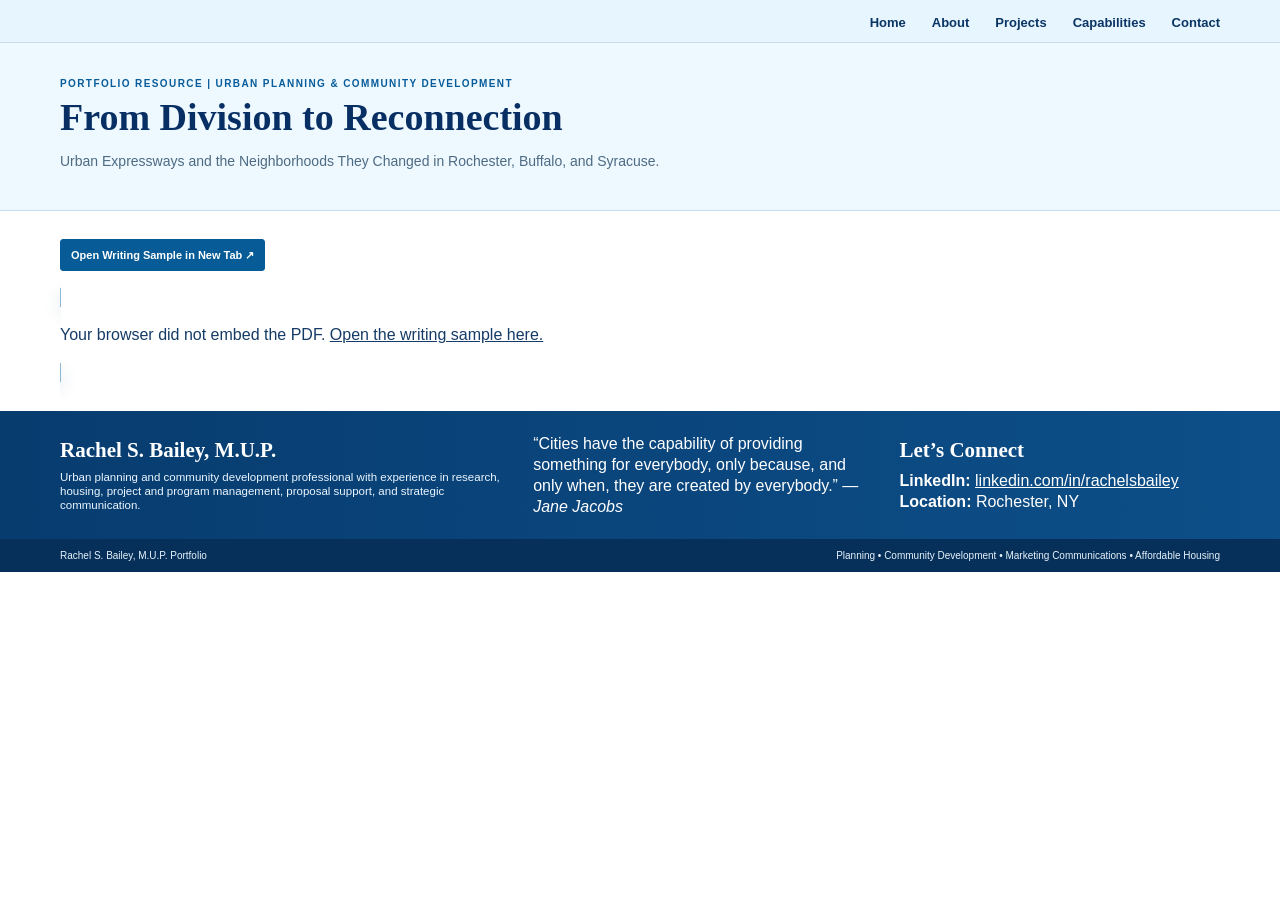
==== writing-sample.html @ 6c190ffd "Add writing sample page" ====
<!doctype html><html><head><meta charset="utf-8"><meta name="viewport" content="width=device-width,initial-scale=1"><title>Writing Sample</title><link rel="stylesheet" href="styles.css"></head><body>
<header class="site-header">
 <div class="container nav">
  <nav class="nav-links">
   <a href="index.html">Home</a>
   <a href="index.html#about">About</a>
   <a href="index.html#projects">Projects</a>
   <a href="index.html#capabilities">Capabilities</a>
   <a href="index.html#contact">Contact</a>
  </nav>
 </div>
</header>
<section class="project-hero"><div class="container"><div class="meta">Portfolio Resource | Urban Planning &amp; Community Development</div><h1>From Division to Reconnection</h1><p>Urban Expressways and the Neighborhoods They Changed in Rochester, Buffalo, and Syracuse.</p></div></section><section class="section"><div class="container"><div style="margin-bottom:16px"><a class="btn" href="Rachel_S_Bailey_Writing_Sample.pdf" target="_blank">Open Writing Sample in New Tab ↗</a></div><object class="pdf-frame" data="Rachel_S_Bailey_Writing_Sample.pdf" type="application/pdf"><p>Your browser did not embed the PDF. <a href="Rachel_S_Bailey_Writing_Sample.pdf" target="_blank">Open the writing sample here.</a></p></object></div></section>
<section class="footer-main" id="contact">
 <div class="container footer-grid">
  <div>
   <h3>Rachel S. Bailey, M.U.P.</h3>
   <p>Urban planning and community development professional with experience in research, housing, project and program management, proposal support, and strategic communication.</p>
  </div>
  <div class="jacobs">
   “Cities have the capability of providing something for everybody, only because, and only when, they are created by everybody.”
   <cite>— Jane Jacobs</cite>
  </div>
  <div class="contact-card">
   <h3>Let’s Connect</h3>
   <div class="contact-item"><b>LinkedIn:</b> <a href="https://www.linkedin.com/in/rachelsbailey" target="_blank">linkedin.com/in/rachelsbailey</a></div>
   <div class="contact-item"><b>Location:</b> Rochester, NY</div>
  </div>
 </div>
</section>
<div class="footer-bottom">
 <div class="container footer-bottom-inner">
  <span>Rachel S. Bailey, M.U.P. Portfolio</span>
  <span>Planning • Community Development • Marketing Communications • Affordable Housing</span>
 </div>
</div>
</body></html>
---- styles.css ----
:root{--navy:#092f63;--blue:#075c9b;--ink:#153b66;--muted:#4a6781;--line:#91b7d3;--light:#e8f7ff;--pale:#f7fbfe}
*{box-sizing:border-box} html{scroll-behavior:smooth} body{margin:0;color:var(--ink);font-family:Arial,"Segoe UI",sans-serif;line-height:1.32;background:white} a{color:inherit}.container{width:min(1160px,92%);margin:auto}.section{padding:28px 0}.hero{position:relative;width:100%;aspect-ratio:1024/250;background:url("assets/hero_approved_final.png") center/cover no-repeat}.hero-nav{position:absolute;top:10px;right:6.5%;display:flex;gap:26px;z-index:3}.hero-nav a{font-size:14px;font-weight:700;color:#062b59;text-decoration:none;padding:6px 2px 5px;border-bottom:3px solid transparent;text-shadow:0 1px 1px rgba(255,255,255,.65)}.hero-nav a:hover,.hero-nav a.active{border-color:#0c5b97}.hero-work-link{position:absolute;left:6.7%;top:70%;width:15.5%;height:15%;text-indent:-9999px;overflow:hidden;z-index:4}
.eyebrow{text-transform:uppercase;letter-spacing:.17em;font-size:10px;font-weight:800;color:#0a5790;display:flex;align-items:center;gap:12px}.eyebrow span{display:inline-block;width:42px;height:3px;background:#78ad34}.about{background:white}.about-intro-grid{display:grid;grid-template-columns:.84fr 1.16fr;gap:54px;align-items:start}.about h2,.projects h2,.capabilities h2{font-family:Georgia,"Times New Roman",serif;color:var(--navy);font-weight:700}.about h2{font-size:34px;line-height:1.03;margin:7px 0 10px}.about blockquote{font-family:Georgia,"Times New Roman",serif;font-style:italic;color:#214d78;margin:14px 0 0 42px;font-size:15px;max-width:360px}.about blockquote cite{display:block;font-style:normal;margin-top:2px}.about-copy{padding-top:18px;font-size:15px}.about-copy p{margin:0}.about-cards{display:grid;grid-template-columns:repeat(3,1fr);gap:17px;margin-top:27px}.about-card{background:white;border:1.5px solid #90b8d4;box-shadow:0 8px 18px rgba(25,78,116,.18),0 2px 5px rgba(25,78,116,.09);border-radius:4px;padding:20px 18px;display:grid;grid-template-columns:62px 1fr;gap:12px;min-height:172px}.round-icon,.resource-icon,.cap-icon{border-radius:50%;display:grid;place-items:center}.round-icon{width:52px;height:52px;background:#dcefff;border:1px solid #8ac0e8;color:#073e82;font-size:27px;font-weight:800}.about-card h3{font-family:Georgia,"Times New Roman",serif;color:var(--navy);font-size:18px;line-height:1.15;margin:5px 0 10px}.about-card ul{margin:0;padding-left:18px;font-size:13px;line-height:1.35}
.projects{background-color:#f5fbff;background-image:linear-gradient(rgba(247,252,255,.84),rgba(247,252,255,.84)),url("assets/planning_map_overlay.svg");background-size:cover;background-position:center;padding:22px 0 26px}.section-heading-grid{display:grid;grid-template-columns:.85fr 1.15fr;gap:46px;align-items:end;margin-bottom:15px}.projects h2{font-size:48px;line-height:.95;margin:7px 0 0}.section-heading-grid p{margin:0 0 5px;font-size:13px}.project-grid{display:grid;grid-template-columns:repeat(3,minmax(0,1fr));gap:14px;align-items:stretch}.project-card{background:white;border:1.5px solid #92b5cd;box-shadow:0 7px 16px rgba(22,66,99,.15),0 2px 4px rgba(22,66,99,.08);border-radius:4px;overflow:hidden;display:flex;flex-direction:column;height:100%}.project-image{height:150px;flex:0 0 150px;background:#edf5f9;overflow:hidden}.project-image img{width:100%;height:100%;object-fit:cover;object-position:center;display:block}.project-body{padding:9px 11px 10px;display:flex;flex-direction:column;flex:1;min-height:210px}.project-label{font-size:9px;line-height:1;text-transform:uppercase;letter-spacing:.13em;color:#075c9b;font-weight:800;margin-bottom:5px}.project-body h3{font-family:Georgia,"Times New Roman",serif;color:#08366e;font-size:18px;line-height:1.03;margin:0 0 7px;min-height:38px}.project-body p{font-size:12.3px;line-height:1.17;margin:0;color:#355d7f;min-height:57px}.project-actions{display:grid;grid-template-columns:1fr 1.35fr;gap:9px;margin-top:auto;padding-top:10px}.btn{display:inline-flex;align-items:center;justify-content:center;min-height:32px;padding:6px 10px;background:#075b96;color:white;text-decoration:none;border:1px solid #075b96;border-radius:3px;font-size:11px;font-weight:700;text-align:center;white-space:nowrap}.btn.outline{background:white;color:#075b96}.btn:hover{filter:brightness(.93)}
.resources{background:white;border-top:1px solid #d9e8f3;border-bottom:1px solid #d9e8f3}.resource-grid{display:grid;grid-template-columns:repeat(3,1fr)}.resource-card{padding:18px 18px 17px;display:grid;grid-template-columns:58px 1fr;gap:12px;min-height:108px;border-right:1px solid #a7c6db}.resource-card:last-child{border-right:0}.resource-icon{width:52px;height:52px;background:#d9efff;border:1px solid #9acbec;color:#063d7e;font-size:25px;font-weight:800}.resource-card h3{font-family:Georgia,"Times New Roman",serif;color:var(--navy);font-size:18px;margin:1px 0 2px}.resource-card p{font-size:11.6px;line-height:1.18;color:#385f80;margin:0 0 3px}.resource-card a{font-family:Georgia,"Times New Roman",serif;color:#06366e;font-size:12px;font-weight:700}
.capabilities{background:linear-gradient(180deg,#e8f7ff,#d9effc);padding:18px 0 20px}.capabilities h2{font-size:31px;margin:4px 0 13px}.cap-grid{display:grid;grid-template-columns:repeat(5,1fr);gap:0}.cap{padding:3px 18px 2px;text-align:center;border-right:1px solid #8cb9d8}.cap:last-child{border-right:0}.cap-icon{width:52px;height:52px;margin:0 auto 7px;background:#d9efff;color:#073f80;font-size:25px;font-weight:800}.cap-icon.peach{background:#fde0d2}.cap-icon.green{background:#e2f0e6}.cap-icon.blue{background:#d7edff}.cap h3{font-family:Georgia,"Times New Roman",serif;color:#082f63;font-size:16px;line-height:1.02;margin:0 0 6px}.cap p{font-size:11.2px;line-height:1.18;color:#345c7c;margin:0}
.footer-main{background:linear-gradient(90deg,#073c6f,#0d4f89);color:white;padding:22px 0}.footer-grid{display:grid;grid-template-columns:1.25fr .95fr .9fr;gap:28px;align-items:center}.footer-profile{display:grid;grid-template-columns:72px 1fr;gap:16px;align-items:center}.monogram{width:68px;height:68px;border-radius:50%;display:grid;place-items:center;border:2px solid #8dc6e8;background:#0a3260;color:white;font-family:Georgia,"Times New Roman",serif;font-weight:700;font-size:20px}.footer-main h3{font-family:Georgia,"Times New Roman",serif;font-size:21px;margin:0 0 5px}.footer-main p{font-size:11.5px;line-height:1.25;margin:0;color:#ebf6ff}.footer-quote{border-left:1px solid #a1cbe5;padding-left:25px;margin:0;font-family:Georgia,"Times New Roman",serif;font-size:13px;font-style:italic;line-height:1.35}.footer-quote cite{display:block;font-style:normal;margin-top:8px}.footer-contact{border-left:1px solid #a1cbe5;padding-left:26px}.footer-contact p{margin:4px 0}.footer-contact a{color:white;text-decoration:none}.footer-bottom{background:#062f59;color:#e7f3fb;padding:10px 0}.footer-bottom-inner{display:flex;justify-content:space-between;align-items:center;gap:20px;font-size:10px}.footer-bottom nav{display:flex;gap:20px}.footer-bottom a{color:#e7f3fb;text-decoration:none}
/* Project/resource pages use same language */
.site-header{background:#e7f5ff;border-bottom:1px solid #c7deed}.site-header .nav{width:min(1160px,92%);margin:auto;display:flex;justify-content:flex-end}.site-header .nav-links{display:flex;gap:26px}.site-header a{display:block;padding:14px 0 11px;color:#0b3564;text-decoration:none;font-weight:700;font-size:13px}.project-hero{background:#eef8ff;border-bottom:1px solid #c7deed;padding:34px 0 26px}.project-hero .container,.project-detail .container,.project-detail+.section .container{width:min(1160px,92%);margin:auto}.project-hero .meta{text-transform:uppercase;letter-spacing:.14em;font-size:10px;font-weight:800;color:#075c9b}.project-hero h1{font-family:Georgia,"Times New Roman",serif;color:#082f63;font-size:38px;line-height:1.04;margin:8px 0 10px}.project-hero p{max-width:850px;color:#4d6b83;font-size:14px}.project-detail{padding:34px 0;background:white}.project-layout{display:grid;grid-template-columns:1fr 330px;gap:22px}.preview,.side{border:1.5px solid #90b8d4;box-shadow:0 7px 17px rgba(20,65,99,.14);padding:14px;border-radius:4px;background:white}.preview img{width:100%;max-height:620px;object-fit:contain;display:block}.side h3{font-family:Georgia,"Times New Roman",serif;color:#082f63;margin-top:0}.side ul{padding-left:18px;color:#4d6b83;font-size:13px}.pdf-frame{width:100%;height:78vh;border:1.5px solid #90b8d4;box-shadow:0 7px 17px rgba(20,65,99,.12);background:white}.placeholder{padding:38px;border:1.5px dashed #90b8d4;text-align:center}.project-detail+.section{background:#f7fbfe;padding:30px 0}.project-detail+.section h2{font-family:Georgia,"Times New Roman",serif;color:#082f63}
@media(max-width:900px){.hero-nav{right:3%;gap:14px}.about-intro-grid,.section-heading-grid,.footer-grid,.project-layout{grid-template-columns:1fr}.about-cards,.project-grid{grid-template-columns:repeat(2,1fr)}.cap-grid{grid-template-columns:repeat(2,1fr);gap:14px}.cap{border-right:0;border-bottom:1px solid #8cb9d8;padding-bottom:14px}.footer-contact,.footer-quote{border-left:0;padding-left:0}.resource-grid{grid-template-columns:1fr}.resource-card{border-right:0;border-bottom:1px solid #a7c6db}}
@media(max-width:620px){.hero{aspect-ratio:auto;height:300px;background-size:auto 100%;background-position:center}.hero-nav{background:rgba(235,247,255,.92);left:0;right:0;top:0;justify-content:center;gap:12px;padding:4px}.hero-nav a{font-size:11px}.hero-work-link{left:7%;top:70%;width:30%}.about-cards,.project-grid,.cap-grid{grid-template-columns:1fr}.about-intro-grid{gap:18px}.about blockquote{margin-left:0}.project-image{height:180px;flex-basis:180px}.project-body p,.project-body h3{min-height:auto}.footer-bottom-inner{flex-direction:column}.footer-bottom nav{flex-wrap:wrap;justify-content:center}}

/* Exact approved hero artwork; transparent hit targets preserve live navigation. */
.hero-nav a{color:transparent!important;text-shadow:none!important;border-bottom-color:transparent!important;min-width:52px}.hero-nav{top:3px;right:6.8%;gap:16px}

/* V17 - South Gateway proposal page */
.proposal-banner{background:linear-gradient(90deg,rgba(6,42,77,.96),rgba(6,42,77,.68)),url("assets/south_gateway_before_after.png") center 66%/cover no-repeat;color:white;padding:34px 0 32px}
.proposal-banner-inner{display:flex;justify-content:space-between;gap:30px;align-items:end}.proposal-kicker{font-size:11px;letter-spacing:.16em;font-weight:800}.proposal-banner h1{font-family:Georgia,"Times New Roman",serif;font-size:42px;line-height:1.02;margin:8px 0 10px}.proposal-banner p{letter-spacing:.23em;text-transform:uppercase;margin:0;font-size:12px}.proposal-banner-note{font-family:Georgia,"Times New Roman",serif;font-style:italic;font-size:18px;max-width:240px;text-align:right}
.proposal-tabs{background:#f7fbfe;border-bottom:1px solid #c7deed;box-shadow:0 2px 6px rgba(20,65,99,.06)}.proposal-tabs-inner{display:grid;grid-template-columns:repeat(4,1fr)}.proposal-tabs a{padding:12px 10px;text-align:center;text-decoration:none;font-size:13px;font-weight:700;color:#173f68;border-right:1px solid #d8e7f1}.proposal-tabs a:first-child{border-left:1px solid #d8e7f1}.proposal-tabs a.active{background:white;color:#082f63;border-bottom:3px solid #075c9b}
.proposal-overview{padding:18px 0;background:white}.proposal-overview p{max-width:990px;margin:6px 0 0;color:#4a6781;font-size:14px}.proposal-meta{font-size:10px;text-transform:uppercase;letter-spacing:.13em;font-weight:800;color:#075c9b}
.proposal-section{padding:28px 0 30px;background:white}.section-title-row{display:flex;justify-content:space-between;gap:24px;align-items:end;margin-bottom:16px}.section-title-row h2,.deliverables-heading h2{font-family:Georgia,"Times New Roman",serif;color:#082f63;margin:4px 0 0;font-size:32px}.smallcap{text-transform:uppercase;letter-spacing:.15em;font-size:10px;font-weight:800;color:#075c9b}.proposal-note{max-width:390px;margin:0;color:#4a6781;font-size:12px;text-align:right}.proposal-doc-grid{display:grid;grid-template-columns:1.6fr 1fr;gap:18px}.proposal-doc-card{border:1.5px solid #90b8d4;box-shadow:0 7px 17px rgba(20,65,99,.13);border-radius:5px;background:white;display:flex;gap:18px;padding:15px;min-height:320px}.proposal-cover-frame{width:230px;flex:0 0 230px;background:#eef5f8;border:1px solid #d0e0ea;display:flex;align-items:center;justify-content:center}.proposal-cover-frame img{width:100%;height:100%;object-fit:contain;display:block}.proposal-doc-copy,.rfp-cover-text{display:flex;flex-direction:column;justify-content:center}.document-type{text-transform:uppercase;letter-spacing:.15em;font-size:9px;font-weight:800;color:#075c9b;margin-bottom:7px}.proposal-doc-card h3{font-family:Georgia,"Times New Roman",serif;color:#082f63;font-size:23px;line-height:1.07;margin:0 0 9px}.proposal-doc-card p{font-size:13px;color:#4a6781;margin:0 0 15px;line-height:1.35}.proposal-doc-card .btn{align-self:flex-start}.rfp-card{background:linear-gradient(180deg,#f8fbfd,#eef6fb)}
.deliverables-section{padding:28px 0 34px;background:linear-gradient(180deg,#eef7fd,#f8fbfd);border-top:1px solid #d4e5f0}.deliverables-heading{display:grid;grid-template-columns:1fr 240px;gap:30px;align-items:end;margin-bottom:18px}.deliverables-heading p{margin:7px 0 0;color:#4a6781;font-size:13px;max-width:850px}.deliverables-tagline{text-transform:uppercase;letter-spacing:.18em;font-size:13px;color:#0d4675;line-height:1.55;border-bottom:3px solid #6f9f3c;padding-bottom:10px}.deliverables-grid{display:grid;grid-template-columns:repeat(5,minmax(0,1fr));gap:14px;align-items:stretch}.deliverable-card{background:white;border:1.5px solid #9abbd1;box-shadow:0 7px 16px rgba(20,65,99,.13);display:flex;flex-direction:column;min-width:0}.deliverable-card>img{width:100%;height:250px;object-fit:cover;object-position:top center;display:block;border-bottom:1px solid #d9e6ee}.deliverable-body{padding:11px 11px 12px;display:flex;flex-direction:column;flex:1}.deliverable-number{font-size:11px;font-weight:800;text-transform:uppercase;color:#0b3b69;line-height:1.2;min-height:30px}.deliverable-body p{font-size:11.5px;line-height:1.25;color:#4a6781;margin:7px 0 12px;flex:1}.deliverable-body .btn{width:100%}.fictional-note{font-size:10.5px;color:#61798d;margin:16px 0 0;font-style:italic}
@media(max-width:1000px){.deliverables-grid{grid-template-columns:repeat(2,1fr)}.proposal-doc-grid{grid-template-columns:1fr}.proposal-main-card{min-height:300px}.deliverables-heading{grid-template-columns:1fr}.deliverables-tagline{max-width:320px}.proposal-banner-inner{align-items:start}.proposal-banner-note{display:none}}
@media(max-width:650px){.proposal-tabs-inner{grid-template-columns:1fr 1fr}.proposal-doc-card{flex-direction:column}.proposal-cover-frame{width:100%;height:430px}.deliverables-grid{grid-template-columns:1fr}.deliverable-card>img{height:auto}.section-title-row{display:block}.proposal-note{text-align:left;margin-top:8px}.proposal-banner h1{font-size:32px}.proposal-banner{padding:26px 0}}

.project-image img[src$="lakehaven_cover.png"]{width:100%;height:100%;object-fit:cover;object-position:center top;display:block}
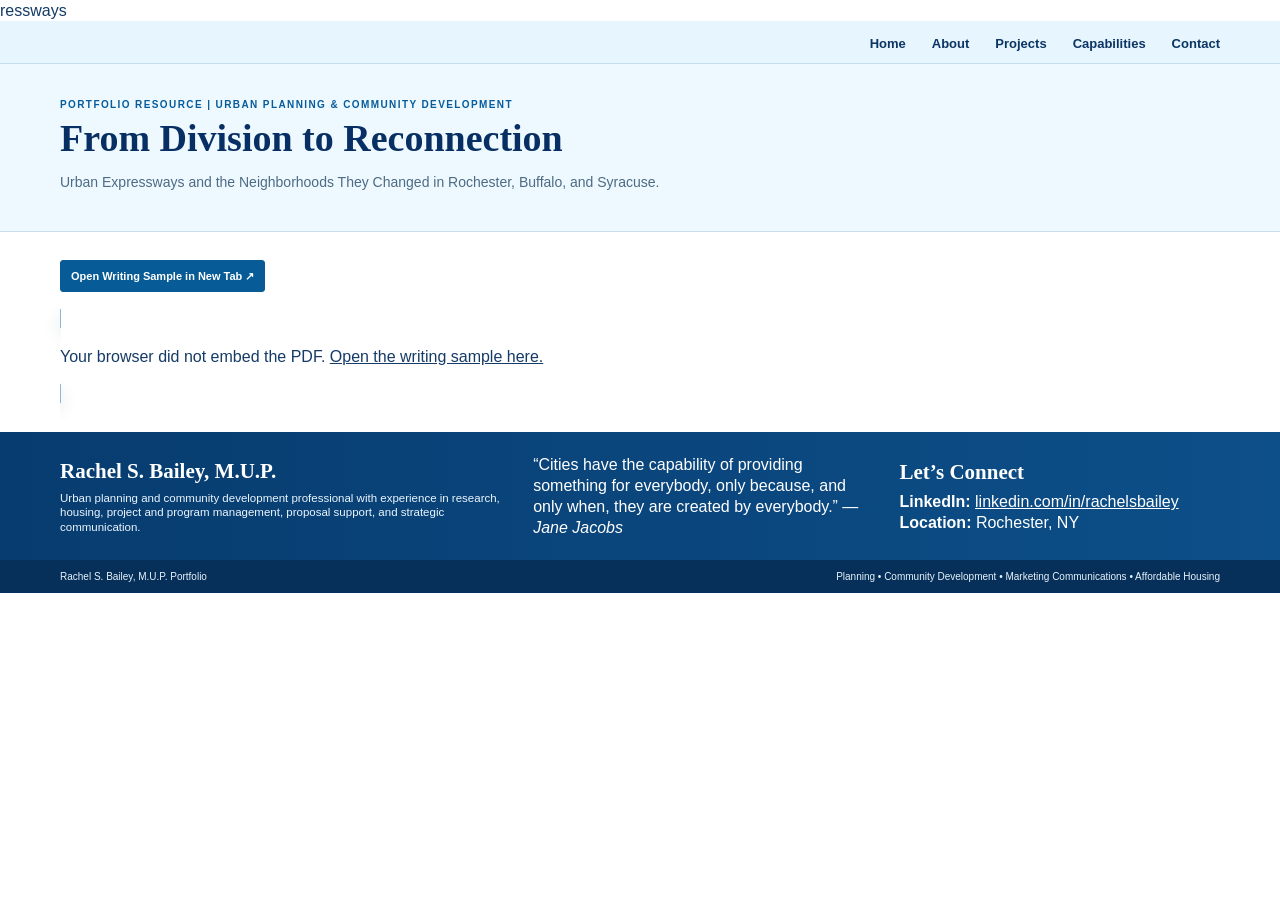
==== commit 26ce1370: "Fix writing sample document links Updated the writing sample links to include a new PDF version." ====
--- a/writing-sample.html
+++ b/writing-sample.html
@@ -1,4 +1,4 @@
-<!doctype html><html><head><meta charset="utf-8"><meta name="viewport" content="width=device-width,initial-scale=1"><title>Writing Sample</title><link rel="stylesheet" href="styles.css"></head><body>
+ressways<!doctype html><html><head><meta charset="utf-8"><meta name="viewport" content="width=device-width,initial-scale=1"><title>Writing Sample</title><link rel="stylesheet" href="styles.css"></head><body>
 <header class="site-header">
  <div class="container nav">
   <nav class="nav-links">
@@ -10,7 +10,7 @@
   </nav>
  </div>
 </header>
-<section class="project-hero"><div class="container"><div class="meta">Portfolio Resource | Urban Planning &amp; Community Development</div><h1>From Division to Reconnection</h1><p>Urban Expressways and the Neighborhoods They Changed in Rochester, Buffalo, and Syracuse.</p></div></section><section class="section"><div class="container"><div style="margin-bottom:16px"><a class="btn" href="Rachel_S_Bailey_Writing_Sample.pdf" target="_blank">Open Writing Sample in New Tab ↗</a></div><object class="pdf-frame" data="Rachel_S_Bailey_Writing_Sample.pdf" type="application/pdf"><p>Your browser did not embed the PDF. <a href="Rachel_S_Bailey_Writing_Sample.pdf" target="_blank">Open the writing sample here.</a></p></object></div></section>
+<section class="project-hero"><div class="container"><div class="meta">Portfolio Resource | Urban Planning &amp; Community Development</div><h1>From Division to Reconnection</h1><p>Urban Expressways and the Neighborhoods They Changed in Rochester, Buffalo, and Syracuse.</p></div></section><section class="section"><div class="container"><div style="margin-bottom:16px"><a class="btn" href="documents/Rachel_S_Bailey_Writing_Sample_Expressways_Reconnection.pdf" target="_blank">Open Writing Sample in New Tab ↗</a></div><object class="pdf-frame" data="documents/Rachel_S_Bailey_Writing_Sample_Expressways_Reconnection.pdf".pdf" type="application/pdf"><p>Your browser did not embed the PDF. <a href="documents/Rachel_S_Bailey_Writing_Sample_Expressways_Reconnection.pdf".pdf" target="_blank">Open the writing sample here.</a></p></object></div></section>
 <section class="footer-main" id="contact">
  <div class="container footer-grid">
   <div>
@@ -34,4 +34,4 @@
   <span>Planning • Community Development • Marketing Communications • Affordable Housing</span>
  </div>
 </div>
-</body></html>+</body></html>
